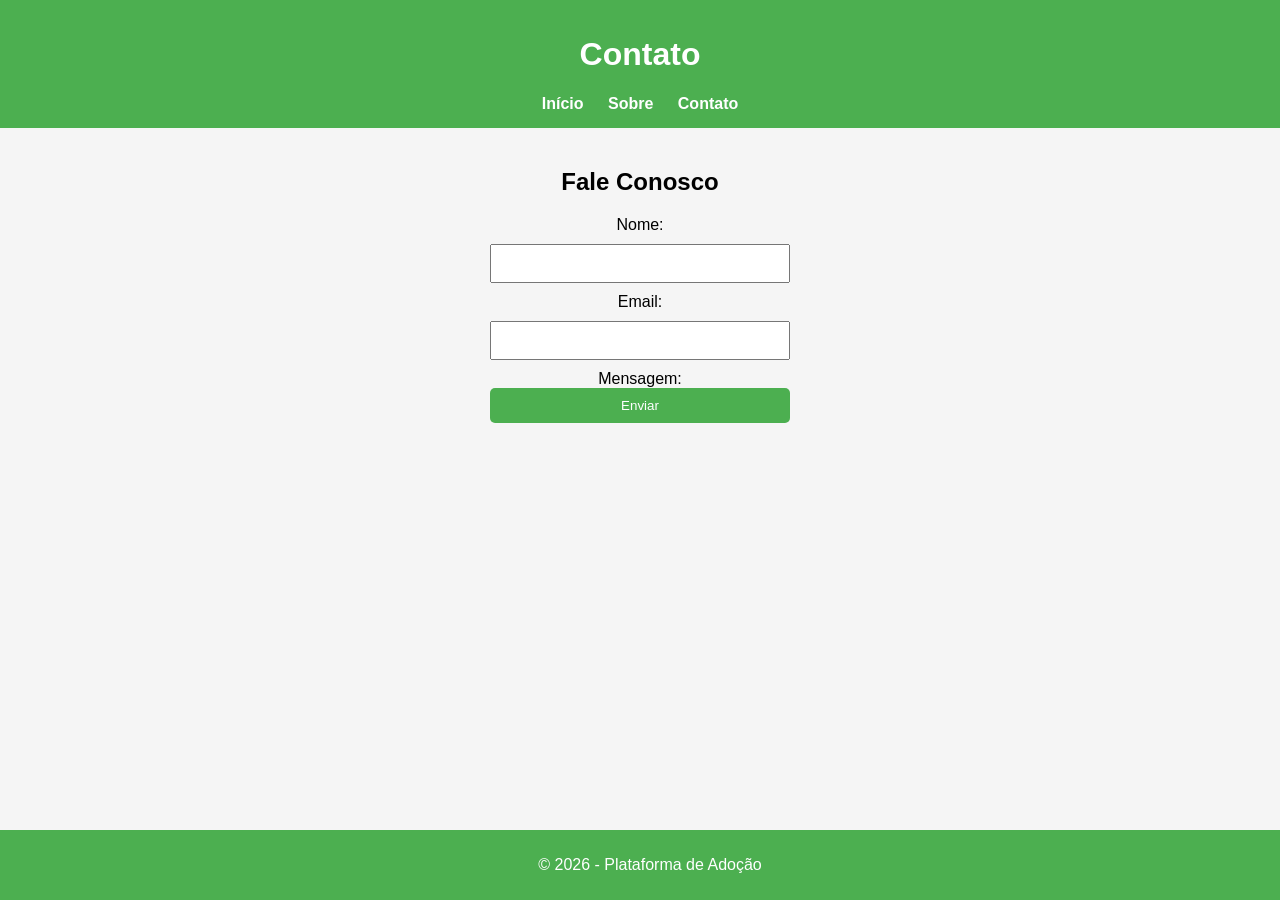
==== contato.html @ 4adce345 "first commit" ====
<!DOCTYPE html>
<html lang="pt-br">
<head>
    <meta charset="UTF-8">
    <title>Contato</title>
    <link rel="stylesheet" href="style.css">
</head>
<body>
    <header>
        <h1> Contato</h1>
        <nav>
            <a
             href="index.html">Início</a>
             <a
             href="sobre.html">Sobre</a>
             <a
             href="contato.html">Contato</a>
        </nav>
    </header>
    <section class="conteudo">
        <h2> Fale Conosco</h2>
        <form>
            <label>Nome:</label>
            <input type="text"
            required>
                    <label> Email:</label>
                    <input type="email"
                required>
                    <label> Mensagem:</label>
                    <textrea required>
                    </textrea>
                    <button
                      type="submit">Enviar</button>
        </form>
        </form>
    </section>
   <footer class="rodape">
        <p>© 2026 - Plataforma de Adoção</p>
    </footer>
</body>
</html>
---- style.css ----
body { 
    margin: 0;
    font-family: Arial, sans-serif;
    background: #f5f5f5;
}

header { 
    background: #4CAF50;
    color: white; 
    padding: 15px;
    text-align: center;
}

nav a { 
    color: white; 
    margin: 10px;
    text-decoration: none;
    font-weight: bold;
}

.banner { 

    background: url('https://imagens.unsplash.com/photo-1601758125946-6ec2ef64daf8') no-repeat center;
    background-size: cover;
    color: white; 
    text-align: center;
    padding: 60px;
}

.animais {
    display: flex;
    justify-content: center;
    gap: 20px;
    padding: 20px;
}

.card { 
    background: white;
    padding: 15px;
    border-radius: 10px;
    text-align: center;
    width: 200px;
}

.card img {
    width: 100%; 
    border-radius: 10px;
}

button {
    background: #4CAF50;
    color: white;
    border: none;
    padding: 10px;
    cursor: pointer;
    border-radius: 5px;
}

button:hover { 
    background: #45a049;
}

.conteudo { 
    padding: 20px;
    text-align: center;
}

form { 
    display: flex;
    flex-direction: column;
    width: 300px;
    margin: auto;
}

input, textarea { 
    margin: 10px 0;
    padding: 10px;
}

footer { 
    background: #333;
    color: white; 
    text-align: center;
    padding: 10px;
}

.rodape {
    position: fixed;
    bottom: 0;
    left: 0;
    width: 100%;
    height: 50px;
    background-color: #4CAF50;
    color: white;
}
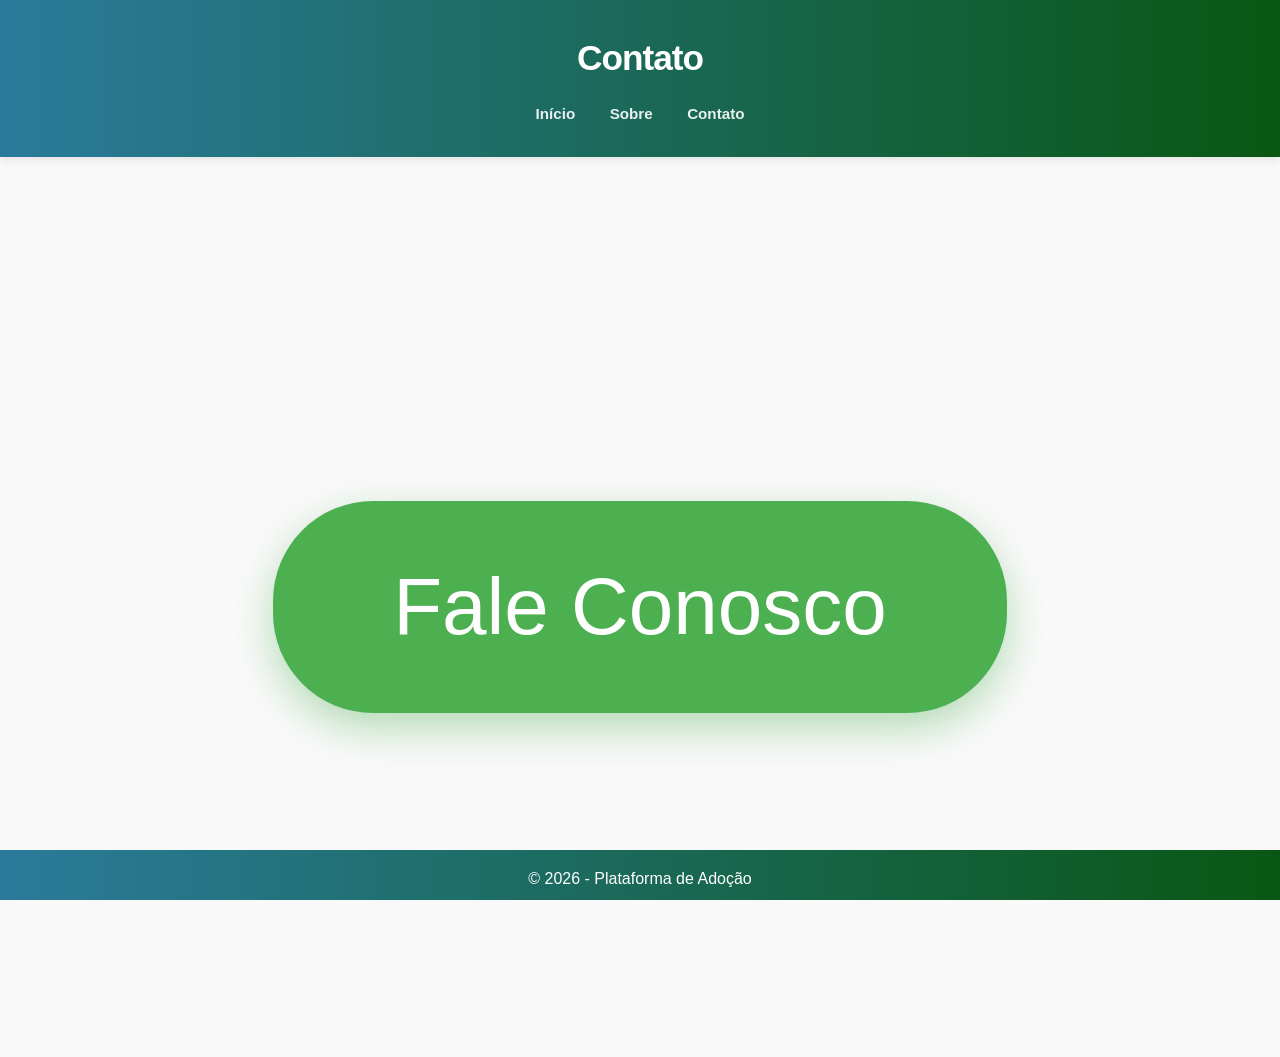
==== commit 60fa2ead: "atualização2" ====
--- a/contato.html
+++ b/contato.html
@@ -17,22 +17,10 @@
              href="contato.html">Contato</a>
         </nav>
     </header>
-    <section class="conteudo">
-        <h2> Fale Conosco</h2>
-        <form>
-            <label>Nome:</label>
-            <input type="text"
-            required>
-                    <label> Email:</label>
-                    <input type="email"
-                required>
-                    <label> Mensagem:</label>
-                    <textrea required>
-                    </textrea>
-                    <button
-                      type="submit">Enviar</button>
-        </form>
-        </form>
+    <section>
+        <div class="button">
+            <button onclick="window.location.href='https://forms.office.com/Pages/DesignPageV2.aspx?subpage=design&FormId=tATppfFwRE-hzDZjwzttio6x_YkfSwBMjRVH8VGn5VdURjRRQldLRTlYTTNEV0lWMUVMNVE4WEFXTS4u&Token=8c881c8b6b7c406583ff7b7644a6c204'">Fale Conosco</button>
+        </div>
     </section>
    <footer class="rodape">
         <p>© 2026 - Plataforma de Adoção</p>
--- a/style.css
+++ b/style.css
@@ -1,87 +1,96 @@
 body { 
     margin: 0;
-    font-family: Arial, sans-serif;
-    background: #f5f5f5;
+    font-family: 'Quicksand', sans-serif; 
+    background: #f9f9f9;
+    color: #333;
+    line-height: 1.6;
 }
 
 header { 
-    background: #4CAF50;
-    color: white; 
-    padding: 15px;
+    background: linear-gradient(90deg, #2A7B9B 0%, #0A5714 100%);
+    padding: 30px 15px; 
     text-align: center;
+    box-shadow: 0 2px 10px rgba(0,0,0,0.1);
+}
+
+header h1 {
+    margin: 0;
+    color: white;
+    font-size: 2.2rem;
+    letter-spacing: -1px;
+}
+
+nav {
+    margin-top: 15px;
 }
 
 nav a { 
-    color: white; 
-    margin: 10px;
+    color: rgba(255,255,255,0.9); 
+    margin: 0 15px;
     text-decoration: none;
     font-weight: bold;
+    font-size: 0.95rem;
+    transition: color 0.3s;
+}
+
+nav a:hover { 
+    color: #eddd53; 
 }
 
 .banner { 
-
-    background: url('https://imagens.unsplash.com/photo-1601758125946-6ec2ef64daf8') no-repeat center;
+    background: linear-gradient(rgba(0,0,0,0.4), rgba(0,0,0,0.4)), 
+                url('https://imagens.unsplash.com/photo-1601758125946-6ec2ef64daf8') no-repeat center;
     background-size: cover;
     color: white; 
     text-align: center;
-    padding: 60px;
+    padding: 80px 20px;
 }
 
 .animais {
     display: flex;
     justify-content: center;
-    gap: 20px;
-    padding: 20px;
+    flex-wrap: wrap; 
+    gap: 25px;
+    padding: 40px 20px;
 }
 
 .card { 
     background: white;
-    padding: 15px;
-    border-radius: 10px;
+    padding: 20px;
+    border-radius: 15px; 
     text-align: center;
-    width: 200px;
+    width: 220px;
+    box-shadow: 0 4px 15px rgba(0,0,0,0.05);
+    transition: transform 0.3s;
+}
+
+.card:hover {
+    transform: translateY(-5px);
 }
 
 .card img {
     width: 100%; 
+    height: 200px;
+    object-fit: cover; 
     border-radius: 10px;
-}
-
-button {
-    background: #4CAF50;
-    color: white;
-    border: none;
-    padding: 10px;
-    cursor: pointer;
-    border-radius: 5px;
-}
-
-button:hover { 
-    background: #45a049;
-}
-
-.conteudo { 
-    padding: 20px;
-    text-align: center;
 }
 
 form { 
     display: flex;
     flex-direction: column;
-    width: 300px;
-    margin: auto;
+    max-width: 400px;
+    margin: 40px auto;
+    padding: 20px;
+    background: white;
+    border-radius: 10px;
 }
 
 input, textarea { 
-    margin: 10px 0;
-    padding: 10px;
-}
-
-footer { 
-    background: #333;
-    color: white; 
-    text-align: center;
-    padding: 10px;
+    margin-bottom: 15px;
+    padding: 12px;
+    border: 1px solid #ddd;
+    border-radius: 8px;
+    font-family: inherit;
 }
 
 .rodape {
@@ -90,6 +99,32 @@
     left: 0;
     width: 100%;
     height: 50px;
-    background-color: #4CAF50;
+   background: linear-gradient(90deg, #2A7B9B 0%, #0A5714 100%);
     color: white;
+    text-align: center;
 }
+div.button {
+    display: flex;
+    justify-content: center;
+    align-items: center;
+    height: 100vh;
+    width: 100%;
+}
+
+.button button {
+    background: #4CAF50;
+    color: white;
+    padding: 60px 120px;
+    font-size: 5rem;
+    border: none;
+    border-radius: 100px;
+    cursor: pointer;
+    box-shadow: 0 15px 40px rgba(76, 175, 80, 0.4);
+    transition: all 0.4s ease;
+}
+
+.button button:hover {
+    background: #388E3C;
+    transform: scale(1.1);
+    box-shadow: 0 20px 50px rgba(76, 175, 80, 0.5);
+}
